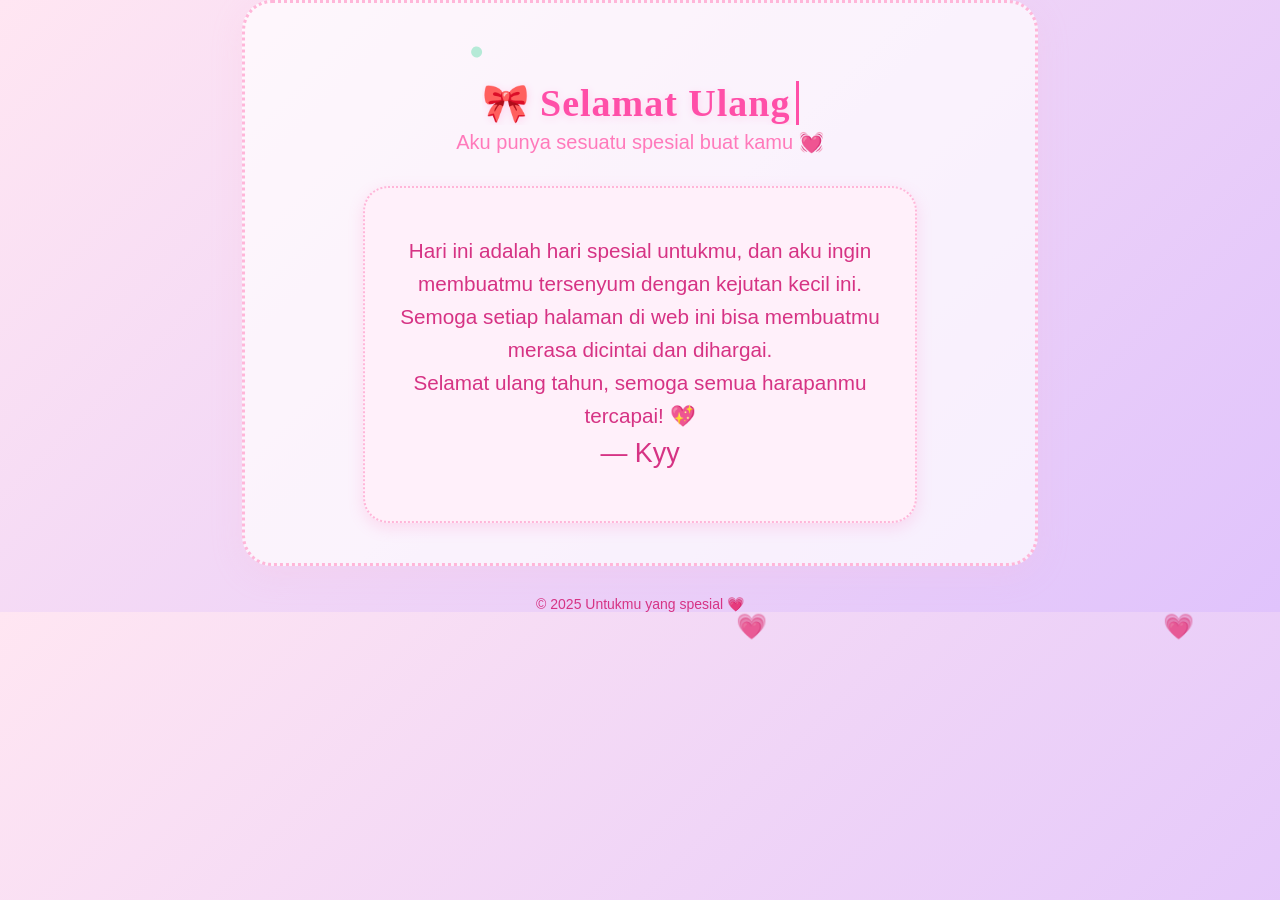
==== index.html @ e2c7e1d2 "Add files via upload" ====
<!DOCTYPE html>
<html lang="id">
<head>
    <meta charset="UTF-8" />
    <meta name="viewport" content="width=device-width, initial-scale=1.0" />
    <meta name="description" content="Ucapan ulang tahun spesial, galeri kenangan, dan kejutan untuk orang tersayang.">
    <title>Happy Birthday Sayang 💗</title>
    <link rel="icon" href="favicon.ico" type="image/x-icon" />
    <link rel="stylesheet" href="style.css" />
</head>

<body>
    <canvas id="confetti" aria-hidden="true"></canvas>
    <main class="container fade-in" role="main">
        <header style="margin-top:38px;">
            <h1 class="title typewriter" tabindex="0">🎀 Selamat Ulang Tahun, Sayang! 🎀</h1>
            <p class="subtitle">Aku punya sesuatu spesial buat kamu 💓</p>
            <nav aria-label="Menu utama" style="position:relative;">
                <button id="hamburger" aria-label="Buka menu" style="background:none;border:none;cursor:pointer;display:none;position:fixed;top:22px;right:22px;z-index:1201;padding:0;">
                    <span style="display:block;width:32px;height:5px;background:#d63384;margin:7px 0;border-radius:2px;"></span>
                    <span style="display:block;width:32px;height:5px;background:#d63384;margin:7px 0;border-radius:2px;"></span>
                    <span style="display:block;width:32px;height:5px;background:#d63384;margin:7px 0;border-radius:2px;"></span>
                </button>
                <div id="menuOverlay" style="display:none;"></div>
                <aside class="slide-menu" id="slideMenu">
                    <button id="closeMenu" aria-label="Tutup menu" style="background:none;border:none;position:absolute;top:18px;right:18px;font-size:2em;color:#d63384;cursor:pointer;z-index:1202;">&times;</button>
                    <a href="message.html" class="menu-btn pink" role="button" tabindex="0" aria-label="Ucapan Spesial">💌 Ucapan Spesial</a>
                    <a href="gallery.html" class="menu-btn pink" role="button" tabindex="0" aria-label="Gallery Kenangan">📸 Gallery Kenangan</a>
                    <a href="reasons.html" class="menu-btn pink" role="button" tabindex="0" aria-label="Alasan Aku Sayang Kamu">💗 </a>
                    <a href="surprise.html" class="menu-btn pink" role="button" tabindex="0" aria-label="Surprise Khusus">🎁 Surprise </a>
                </aside>
            </nav>
        </header>
        <section style="margin-top:32px;">
            <div class="card" style="max-width:500px;margin:auto;">
                <p style="font-size:1.15em;">
                    Hari ini adalah hari spesial untukmu, dan aku ingin membuatmu tersenyum dengan kejutan kecil ini.<br>
                    Semoga setiap halaman di web ini bisa membuatmu merasa dicintai dan dihargai.<br>
                    Selamat ulang tahun, semoga semua harapanmu tercapai! 💖<br>
                    <span style="font-size:1.3em;">— Kyy</span>
                </p>
            </div>
        </section>
    </main>
    <footer style="text-align:center; margin-top:30px; color:#d63384; font-size:14px;">
        &copy; 2025 Untukmu yang spesial 💗
    </footer>
    <script src="script.js"></script>
    <script>
    // Hamburger slide menu logic
    const hamburger = document.getElementById('hamburger');
    const slideMenu = document.getElementById('slideMenu');
    const menuOverlay = document.getElementById('menuOverlay');
    const closeMenu = document.getElementById('closeMenu');
    function checkMobileMenu() {
        if (window.innerWidth <= 600) {
            hamburger.style.display = 'block';
        } else {
            hamburger.style.display = 'none';
            slideMenu.style.transform = '';
            menuOverlay.style.display = 'none';
        }
    }
    checkMobileMenu();
    window.addEventListener('resize', checkMobileMenu);
    hamburger.addEventListener('click', function() {
        slideMenu.classList.add('open');
        menuOverlay.style.display = 'block';
    });
    closeMenu.addEventListener('click', function() {
        slideMenu.classList.remove('open');
        menuOverlay.style.display = 'none';
    });
    menuOverlay.addEventListener('click', function() {
        slideMenu.classList.remove('open');
        menuOverlay.style.display = 'none';
    });
    </script>
</body>
</html>
---- style.css ----
/* Slide menu hamburger modern */
.slide-menu {
    display: flex;
    flex-direction: column;
    gap: 18px;
    position: fixed;
    top: 0;
    right: 0;
    height: 100vh;
    width: 78vw;
    max-width: 320px;
    background: linear-gradient(135deg, #fff0fa 60%, #e0c3fc 100%);
    box-shadow: -4px 0 24px rgba(255,182,217,0.18);
    z-index: 1202;
    padding: 60px 28px 28px 28px;
    transform: translateX(100%);
    transition: transform 0.35s cubic-bezier(.68,-0.55,.27,1.55);
}
.slide-menu.open {
    transform: translateX(0);
}
#menuOverlay {
    position: fixed;
    top: 0;
    left: 0;
    width: 100vw;
    height: 100vh;
    background: rgba(255, 182, 217, 0.25);
    backdrop-filter: blur(2px);
    z-index: 1200;
    transition: opacity 0.3s;
}
@media (min-width: 601px) {
    .slide-menu, #menuOverlay, #hamburger { display: none !important; }
}
@media (max-width: 500px) {
    .title.typewriter {
        font-size: 1.2em !important;
        white-space: normal;
        word-break: break-word;
        padding: 0 2px;
        line-height: 1.2;
    }
}
/* Hamburger menu for mobile */
@media (max-width: 600px) {
    #hamburger {
        display: block !important;
    }
    .menu-box {
        flex-direction: column;
        position: fixed;
        top: 55px;
        right: 18px;
        background: #fff0fa;
        border: 2px dotted #ffb6d9;
        border-radius: 18px;
        box-shadow: 0 8px 32px rgba(255, 182, 217, 0.18);
        padding: 18px 12px;
        z-index: 1100;
        min-width: 180px;
        gap: 10px;
        transition: all 0.3s;
    }
    .menu-btn {
        font-size: 17px;
        padding: 10px;
    }
}
@import url('https://fonts.googleapis.com/css2?family=Pacifico&family=Quicksand:wght@400;700&display=swap');
/* =======================
   GLOBAL
======================= */
body {
    font-family: 'Quicksand', Arial, sans-serif;
    background: linear-gradient(135deg, #ffe6f2 0%, #e0c3fc 100%);
    margin: 0;
    padding: 0;
    color: #d63384;
    overflow-x: hidden;
}

.container {
    max-width: 750px;
    margin: auto;
    padding: 40px 20px;
    text-align: center;
    background: rgba(255,255,255,0.7);
    border-radius: 30px;
    border: 3px dotted #ffb6d9;
    box-shadow: 0 8px 32px rgba(255, 182, 217, 0.18);
}

.title {
    color: #ff4fa8;
    font-family: 'Pacifico', cursive;
    font-size: 38px;
    font-weight: 700;
    margin-bottom: 10px;
    letter-spacing: 1px;
    text-shadow: 1px 2px 8px #ffd6ef;
    transition: font-size 0.35s cubic-bezier(.68,-0.55,.27,1.55), padding 0.35s, line-height 0.35s;
}

.subtitle {
    font-size: 20px;
    color: #ff7abb;
    margin-top: 5px;
    font-family: 'Quicksand', Arial, sans-serif;
}

/* Fade-in animation */
.fade-in {
    animation: fadeIn 1.2s ease-in-out;
}

@keyframes fadeIn {
    from { opacity: 0; transform: translateY(10px); }
    to   { opacity: 1; transform: translateY(0); }
}

/* =======================
   CARD
======================= */
.card {
    background: #fff0fa;
    border-radius: 25px;
    border: 2.5px dotted #ffb6d9;
    padding: 25px;
    font-size: 18px;
    color: #d63384;
    line-height: 1.6;
    box-shadow: 0 5px 15px rgba(255, 105, 180, 0.18);
    margin-top: 20px;
    transition: transform 0.2s;
}
.card:hover {
    transform: rotate(-2deg) scale(1.03);
    box-shadow: 0 8px 24px rgba(255, 182, 217, 0.25);
}

/* =======================
   MENU BUTTONS
======================= */
.menu-box {
    display: flex;
    flex-direction: column;
    gap: 15px;
    margin-top: 30px;
}

.menu-btn {
    background: linear-gradient(90deg, #ffb6d9 0%, #ffe6f2 100%);
    padding: 16px;
    border-radius: 18px;
    color: #d63384;
    font-weight: bold;
    text-decoration: none;
    font-size: 20px;
    transition: 0.3s cubic-bezier(.68,-0.55,.27,1.55), transform 0.18s cubic-bezier(.68,-0.55,.27,1.55);
    box-shadow: 0 4px 14px rgba(255, 182, 217, 0.25);
    outline: none;
    border: 2px dotted #ff7abb;
    position: relative;
    overflow: hidden;
}
.menu-btn:active {
    animation: bounceBtn 0.32s cubic-bezier(.68,-0.55,.27,1.55);
}
@keyframes bounceBtn {
    0% { transform: scale(1); }
    30% { transform: scale(0.92); }
    60% { transform: scale(1.08); }
    100% { transform: scale(1); }
}
.menu-btn:hover,
.menu-btn:focus {
    background: linear-gradient(90deg, #ffe6f2 0%, #ffb6d9 100%);
    transform: scale(1.09) rotate(-2deg);
    box-shadow: 0 0 0 4px #ffd6ef;
    color: #ff4fa8;
}
.menu-btn::after {
    content: '✨';
    position: absolute;
    right: 18px;
    top: 10px;
    opacity: 0.7;
    font-size: 18px;
    pointer-events: none;
    transition: right 0.3s;
}
.menu-btn:hover::after,
.menu-btn:focus::after {
    right: 10px;
    opacity: 1;
}
/* =======================
   RESPONSIVE DESIGN
======================= */
@media (max-width: 500px) {
    .container { padding: 20px 5px; }
    .title { font-size: 22px; }
    .subtitle { font-size: 15px; }
    .menu-btn { font-size: 15px; padding: 10px; }
    .gallery { grid-template-columns: 1fr; }
}

/* =======================
   GALLERY
======================= */
.gallery {
    display: grid;
    grid-template-columns: repeat(2, 1fr);
    gap: 15px;
    margin-top: 25px;
}

.gallery img {
    width: 100%;
    border-radius: 15px;
    box-shadow: 0 4px 10px rgba(255, 105, 180, 0.35);
    transition: transform 0.28s cubic-bezier(.68,-0.55,.27,1.55), box-shadow 0.28s;
    cursor: pointer;
}
.gallery img:hover {
    transform: scale(1.07) rotate(-2deg);
    box-shadow: 0 8px 24px rgba(255, 182, 217, 0.35);
}

/* =======================
   REASONS LIST
======================= */
.reason-list {
    list-style: none;
    padding: 0;
    margin-top: 20px;
}

.reason-list li {
    background: white;
    padding: 12px 16px;
    margin-bottom: 12px;
    border-radius: 15px;
    color: #d63384;
    box-shadow: 0 4px 12px rgba(255, 105, 180, 0.25);
    font-size: 17px;
}

/* =======================
   BACK BUTTON
======================= */
.back-btn {
    display: inline-block;
    margin-top: 25px;
    padding: 12px 15px;
    background: #ff80ce;
    color: white;
    border-radius: 12px;
    font-weight: bold;
    text-decoration: none;
    transition: 0.3s;
}

.back-btn:hover {
    background: #ff5ebc;
    transform: scale(1.05);
}

/* =======================
   FLOATING HEARTS
======================= */
.heart {
    position: fixed;
    font-size: 25px;
    animation: float 4s linear infinite;
    opacity: 0.8;
    pointer-events: none;
}

@keyframes float {
    0% { transform: translateY(0) scale(1); opacity: 0.9; }
    100% { transform: translateY(-100vh) scale(1.5); opacity: 0; }
}

/* =======================
   TYPEWRITER TITLE
======================= */
.typewriter {
    overflow: hidden;
    white-space: nowrap;
    border-right: 3px solid #ff4fa8;
    width: fit-content;
    margin: auto;
    padding-right: 5px;
}

/* =======================
   CONFETTI CANVAS
======================= */
#confetti {
    position: fixed;
    top: 0;
    left: 0;
    width: 100%;
    height: 100%;
    pointer-events: none;
    z-index: 0;
}
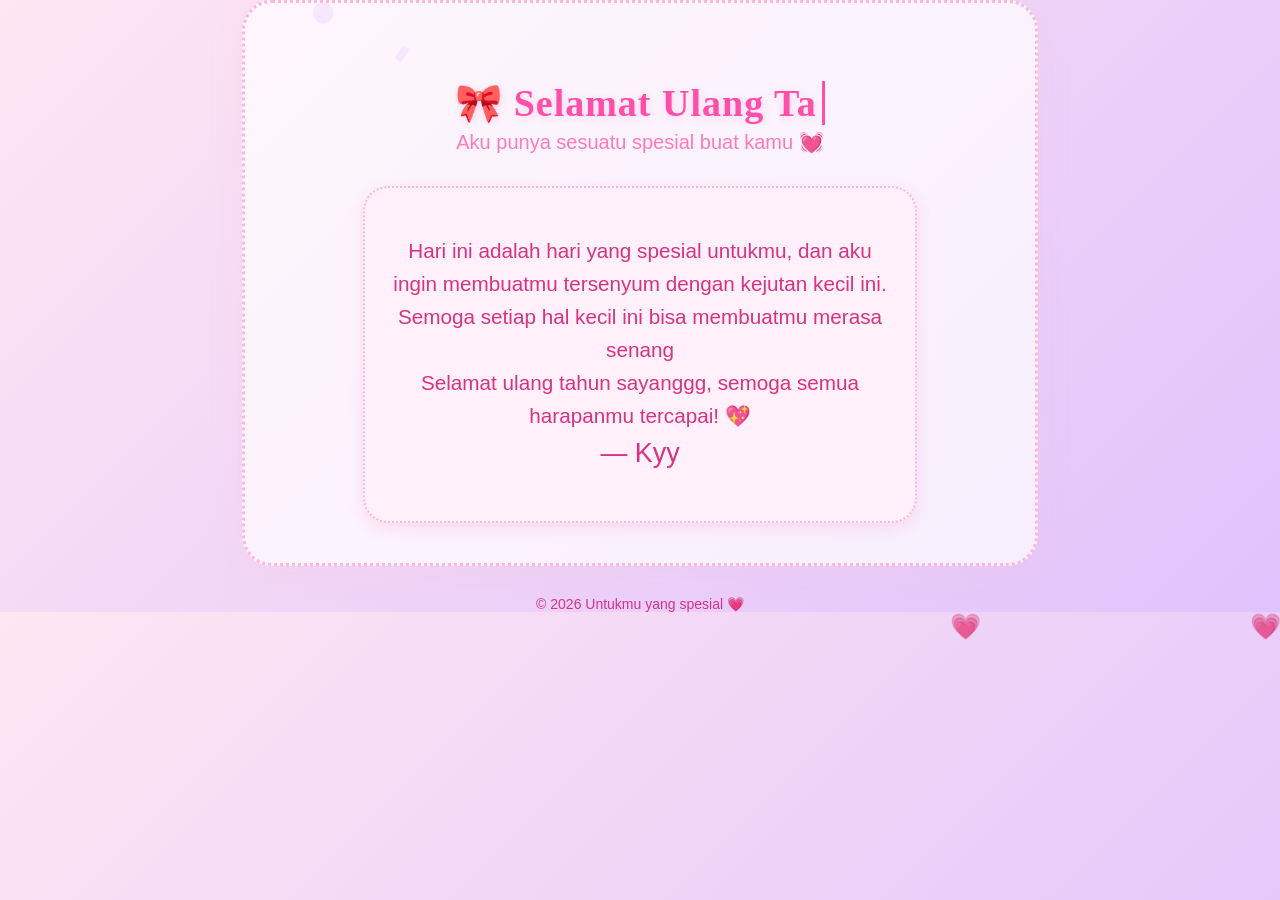
==== commit d38aa008: "Revise birthday message and update footer year Updated birthday message and footer year." ====
--- a/index.html
+++ b/index.html
@@ -13,7 +13,7 @@
     <canvas id="confetti" aria-hidden="true"></canvas>
     <main class="container fade-in" role="main">
         <header style="margin-top:38px;">
-            <h1 class="title typewriter" tabindex="0">🎀 Selamat Ulang Tahun, Sayang! 🎀</h1>
+            <h1 class="title typewriter" tabindex="0">🎀 Selamat Ulang Tahun Sayang! 🎀</h1>
             <p class="subtitle">Aku punya sesuatu spesial buat kamu 💓</p>
             <nav aria-label="Menu utama" style="position:relative;">
                 <button id="hamburger" aria-label="Buka menu" style="background:none;border:none;cursor:pointer;display:none;position:fixed;top:22px;right:22px;z-index:1201;padding:0;">
@@ -34,16 +34,16 @@
         <section style="margin-top:32px;">
             <div class="card" style="max-width:500px;margin:auto;">
                 <p style="font-size:1.15em;">
-                    Hari ini adalah hari spesial untukmu, dan aku ingin membuatmu tersenyum dengan kejutan kecil ini.<br>
-                    Semoga setiap halaman di web ini bisa membuatmu merasa dicintai dan dihargai.<br>
-                    Selamat ulang tahun, semoga semua harapanmu tercapai! 💖<br>
+                    Hari ini adalah hari yang spesial untukmu, dan aku ingin membuatmu tersenyum dengan kejutan kecil ini.<br>
+                    Semoga setiap hal kecil ini bisa membuatmu merasa senang <br>
+                    Selamat ulang tahun sayanggg, semoga semua harapanmu tercapai! 💖<br>
                     <span style="font-size:1.3em;">— Kyy</span>
                 </p>
             </div>
         </section>
     </main>
     <footer style="text-align:center; margin-top:30px; color:#d63384; font-size:14px;">
-        &copy; 2025 Untukmu yang spesial 💗
+        &copy; 2026 Untukmu yang spesial 💗
     </footer>
     <script src="script.js"></script>
     <script>
@@ -78,3 +78,4 @@
     </script>
 </body>
 </html>
+
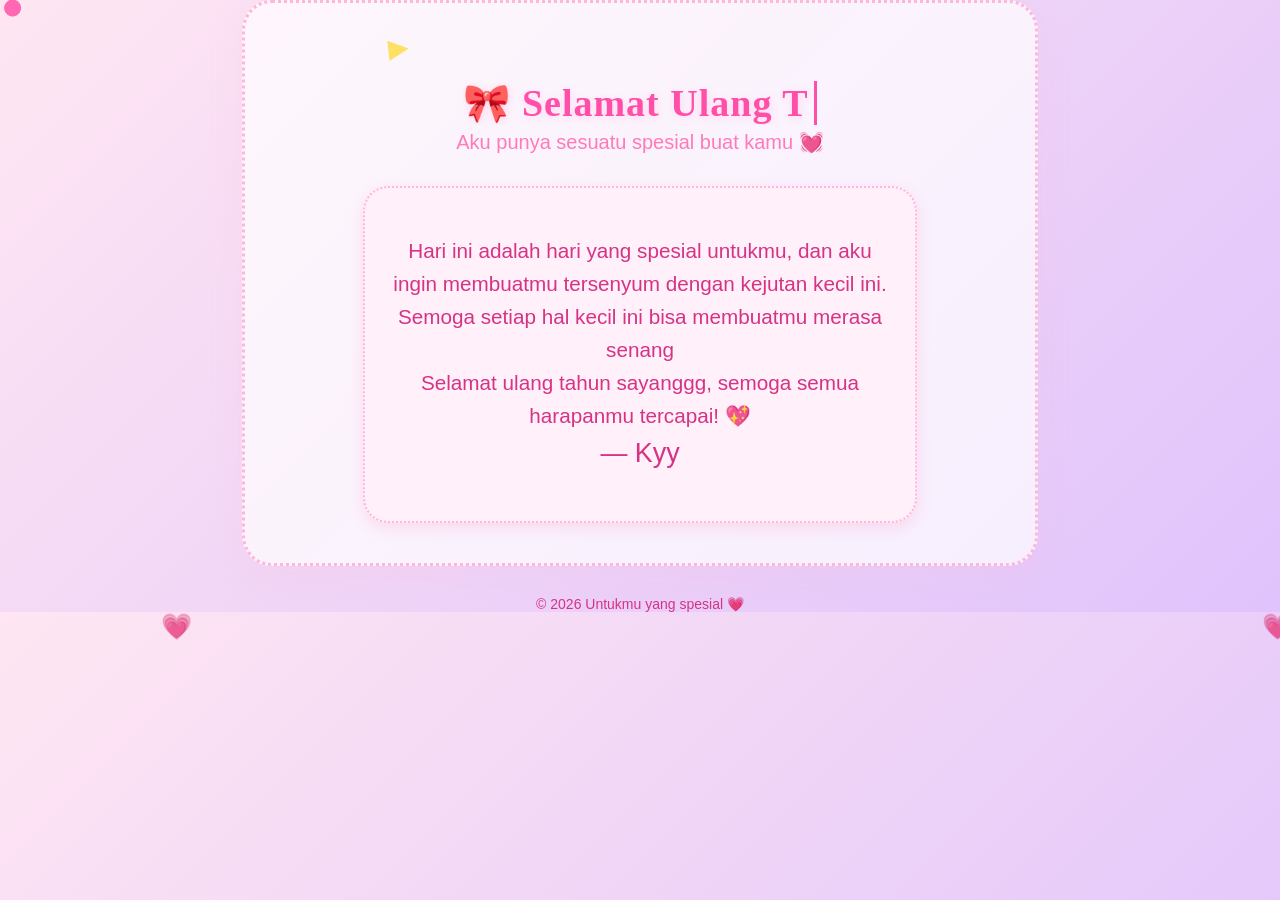
==== commit 57667762: "Fix HTML encoding issues in index.html" ====
--- a/index.html
+++ b/index.html
@@ -24,10 +24,10 @@
                 <div id="menuOverlay" style="display:none;"></div>
                 <aside class="slide-menu" id="slideMenu">
                     <button id="closeMenu" aria-label="Tutup menu" style="background:none;border:none;position:absolute;top:18px;right:18px;font-size:2em;color:#d63384;cursor:pointer;z-index:1202;">&times;</button>
-                    <a href="message.html" class="menu-btn pink" role="button" tabindex="0" aria-label="Ucapan Spesial">💌 Ucapan Spesial</a>
-                    <a href="gallery.html" class="menu-btn pink" role="button" tabindex="0" aria-label="Gallery Kenangan">📸 Gallery Kenangan</a>
-                    <a href="reasons.html" class="menu-btn pink" role="button" tabindex="0" aria-label="Alasan Aku Sayang Kamu">💗 </a>
-                    <a href="surprise.html" class="menu-btn pink" role="button" tabindex="0" aria-label="Surprise Khusus">🎁 Surprise </a>
+                    <a href="message.html" class="menu-btn pink" role="button" tabindex="0" aria-label="Ucapan Spesial">💌</a>
+                    <a href="gallery.html" class="menu-btn pink" role="button" tabindex="0" aria-label="Gallery Kenangan">📸</a>
+                    <a href="reasons.html" class="menu-btn pink" role="button" tabindex="0" aria-label="Alasan Aku Sayang Kamu">💗</a>
+                    <a href="surprise.html" class="menu-btn pink" role="button" tabindex="0" aria-label="Surprise Khusus">🎁</a>
                 </aside>
             </nav>
         </header>
@@ -79,3 +79,4 @@
 </body>
 </html>
 
+
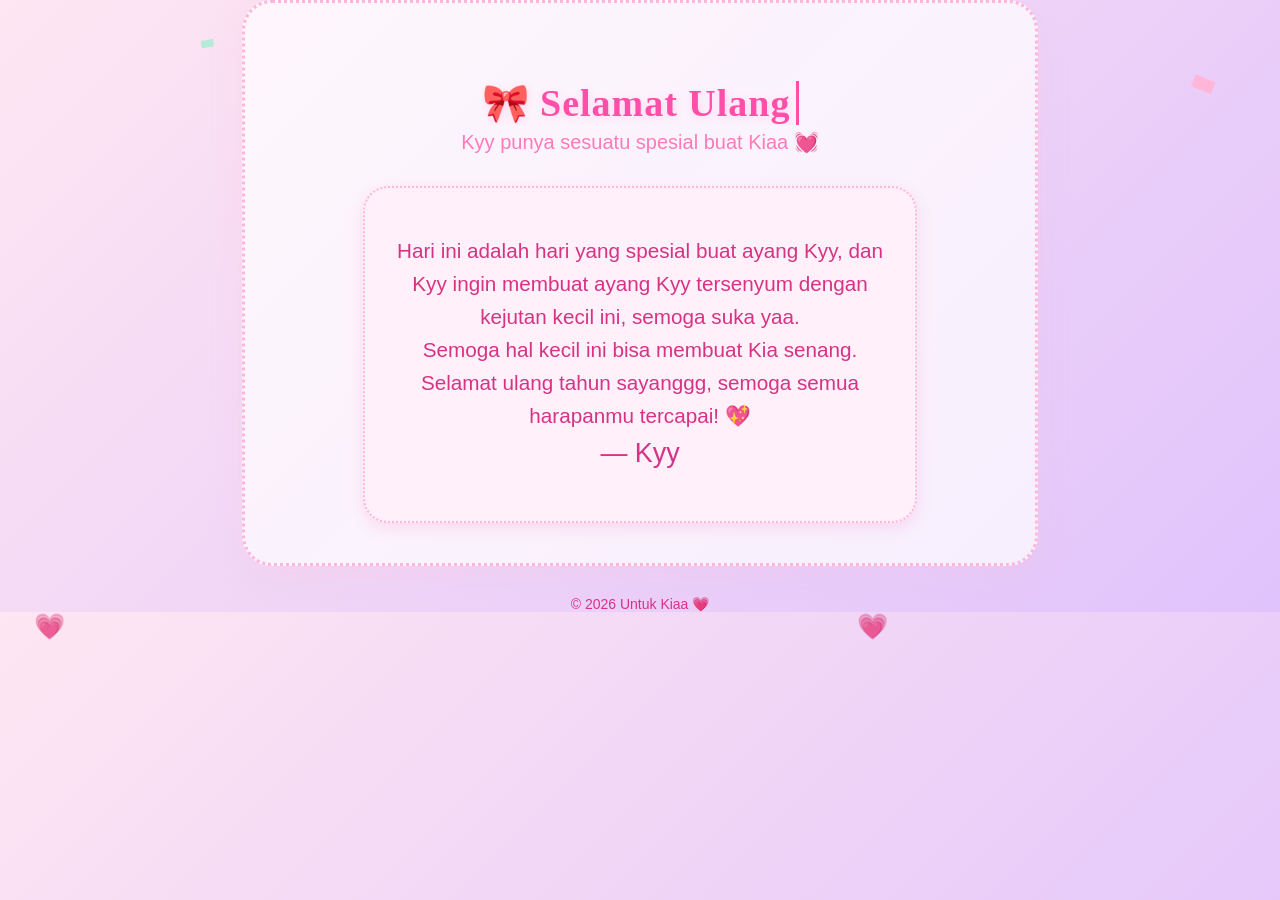
==== commit 95ef9949: "Revise birthday message and improve menu logic Updated birthday message and menu functionality." ====
--- a/index.html
+++ b/index.html
@@ -13,8 +13,8 @@
     <canvas id="confetti" aria-hidden="true"></canvas>
     <main class="container fade-in" role="main">
         <header style="margin-top:38px;">
-            <h1 class="title typewriter" tabindex="0">🎀 Selamat Ulang Tahun Sayang! 🎀</h1>
-            <p class="subtitle">Aku punya sesuatu spesial buat kamu 💓</p>
+            <h1 class="title typewriter" tabindex="0">🎀 Selamat Ulang Tahun Sayangg! 🎀</h1>
+            <p class="subtitle">Kyy punya sesuatu spesial buat Kiaa 💓</p>
             <nav aria-label="Menu utama" style="position:relative;">
                 <button id="hamburger" aria-label="Buka menu" style="background:none;border:none;cursor:pointer;display:none;position:fixed;top:22px;right:22px;z-index:1201;padding:0;">
                     <span style="display:block;width:32px;height:5px;background:#d63384;margin:7px 0;border-radius:2px;"></span>
@@ -34,8 +34,8 @@
         <section style="margin-top:32px;">
             <div class="card" style="max-width:500px;margin:auto;">
                 <p style="font-size:1.15em;">
-                    Hari ini adalah hari yang spesial untukmu, dan aku ingin membuatmu tersenyum dengan kejutan kecil ini.<br>
-                    Semoga setiap hal kecil ini bisa membuatmu merasa senang <br>
+                    Hari ini adalah hari yang spesial buat ayang Kyy, dan Kyy ingin membuat ayang Kyy tersenyum dengan kejutan kecil ini, semoga suka yaa.<br>
+                    Semoga hal kecil ini bisa membuat Kia senang. <br>
                     Selamat ulang tahun sayanggg, semoga semua harapanmu tercapai! 💖<br>
                     <span style="font-size:1.3em;">— Kyy</span>
                 </p>
@@ -43,7 +43,7 @@
         </section>
     </main>
     <footer style="text-align:center; margin-top:30px; color:#d63384; font-size:14px;">
-        &copy; 2026 Untukmu yang spesial 💗
+        &copy; 2026 Untuk Kiaa 💗
     </footer>
     <script src="script.js"></script>
     <script>
@@ -80,3 +80,4 @@
 </html>
 
 
+
